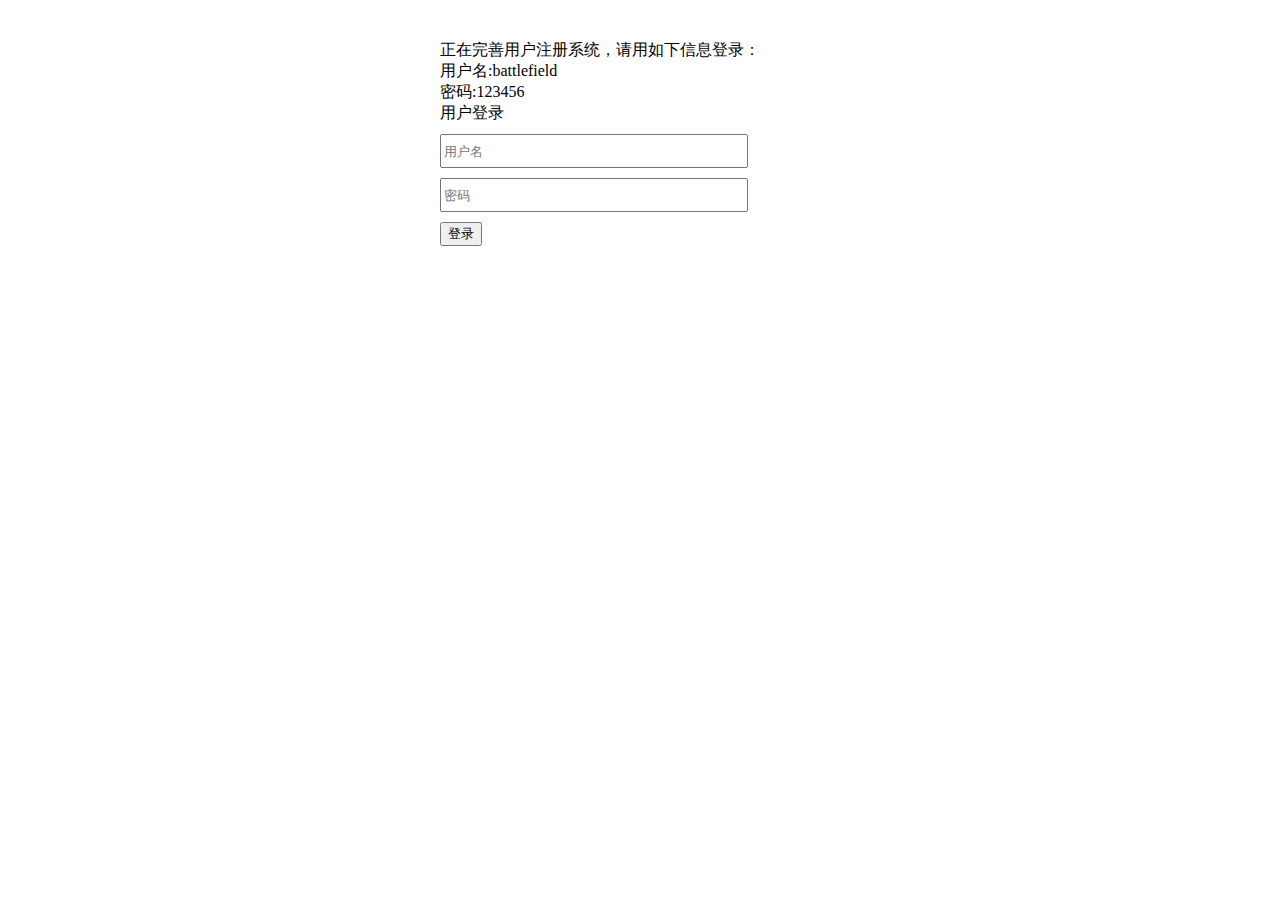
==== login.html @ af5f9c6d "BBS" ====
<!DOCTYPE html>
<html>
	<head>
		<meta charset="UTF-8">
		<title></title>
		<script type="text/javascript" src="js/jquery.min.js" ></script>
		<script type="text/javascript" src="js/afquery.js" ></script>
		
		<style>
			.main{
				width: 400px;
				margin: 40px auto;
			}
			.main .input{
				display: block;
				width: 300px;
				margin: 10px 0;
				height: 28px;
			}
		</style>
	</head>
	<body>
		
		<div class='main'>
			<label>正在完善用户注册系统，请用如下信息登录：</label><br />
			<label>用户名:battlefield</label><br />
			<label>密码:123456</label><br />
			<label> 用户登录 </label>
			<input class='input username' type='text'  placeholder="用户名"/>
			<input class='input password' type='password'  placeholder="密码"/>
			<button onclick='M.login()'> 登录 </button>
			
		</div>
		
	</body>
	
	<script>
		var M={};
		M.login = function()
		{
			var req = {
				username: $('.main .username').val().trim(),
				password: $('.main .password').val(),
			};
			Af.rest("UserLogin.api", req, function(data){
				location.href = 'index.html';
			});			
		}
	</script>
</html>
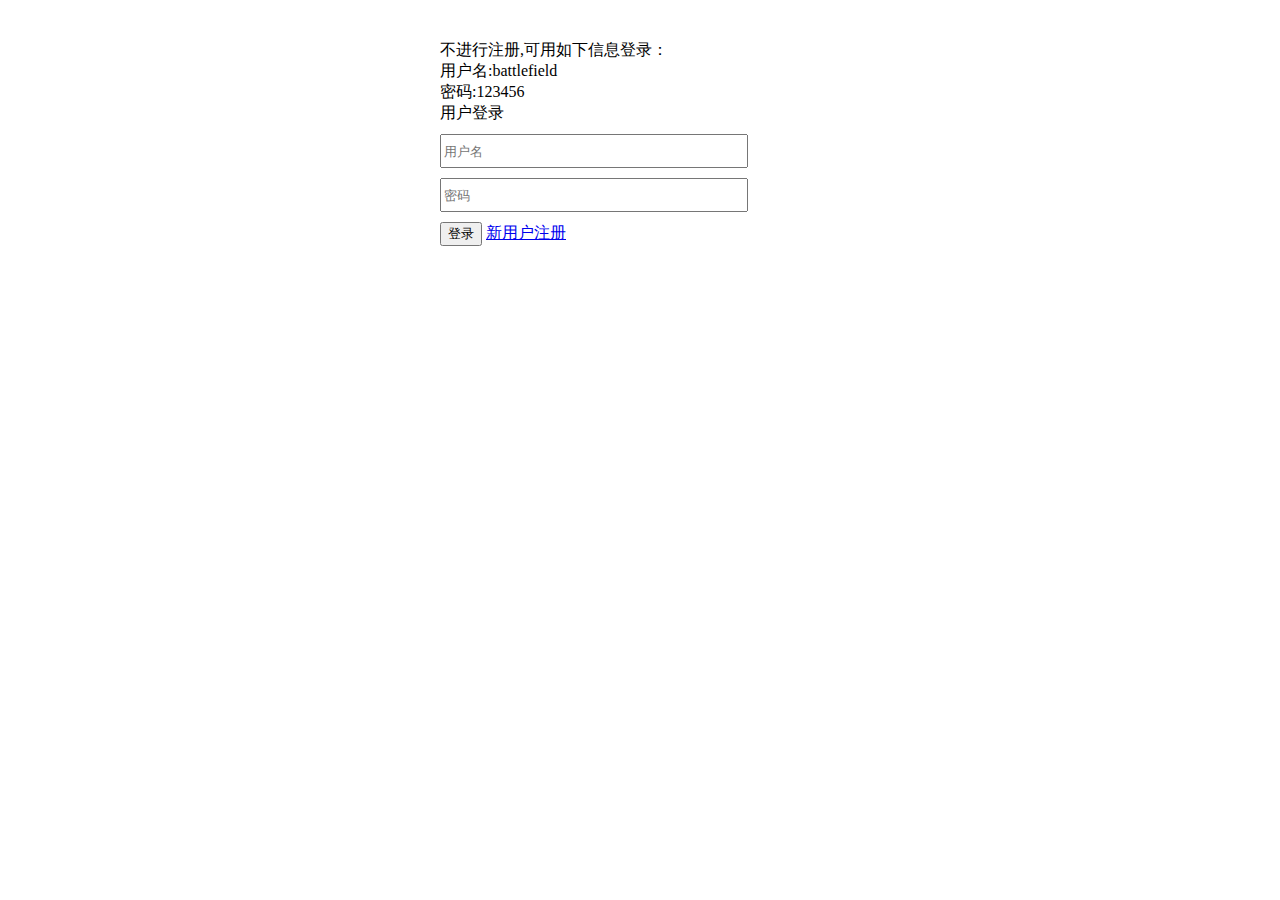
==== commit f93e6a48: "version 2.1" ====
--- a/login.html
+++ b/login.html
@@ -22,13 +22,14 @@
 	<body>
 		
 		<div class='main'>
-			<label>正在完善用户注册系统，请用如下信息登录：</label><br />
+			<label>不进行注册,可用如下信息登录：</label><br />
 			<label>用户名:battlefield</label><br />
 			<label>密码:123456</label><br />
 			<label> 用户登录 </label>
 			<input class='input username' type='text'  placeholder="用户名"/>
 			<input class='input password' type='password'  placeholder="密码"/>
 			<button onclick='M.login()'> 登录 </button>
+			<a href='register.html'> 新用户注册 </a>
 			
 		</div>
 		
